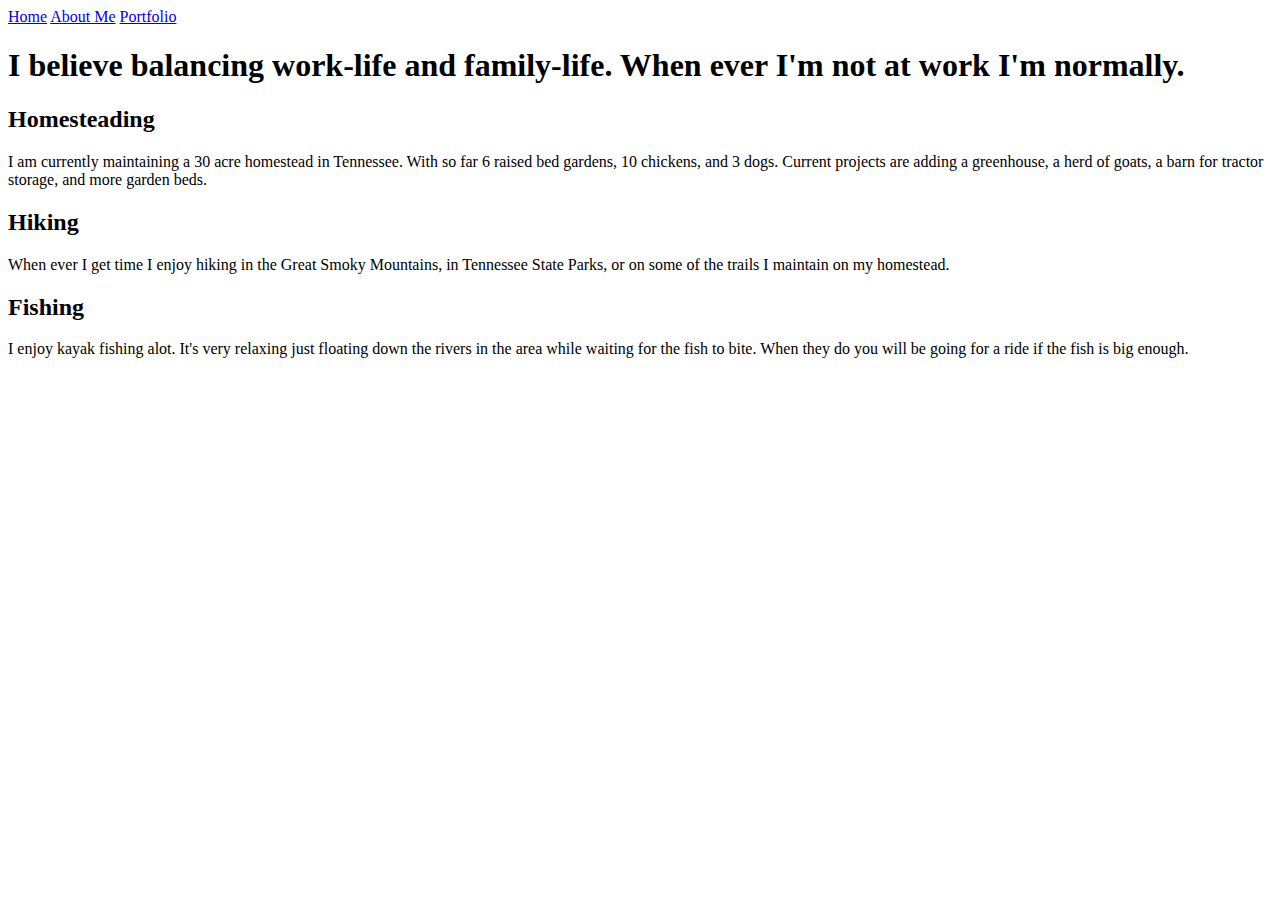
==== about.html @ c956357c "Add files via upload" ====
<!DOCTYPE html>
<html lang="en">
<head>
    <meta charset="UTF-8">
    <meta name="viewport" content="width=device-width, initial-scale=1.0">
    <title>About Me</title>
</head>
<body>
    <div class="topnav">
        <a class="active" href="#index.html;">Home</a>
        <a href="#about.html">About Me</a>
        <a href="#portfolio.html">Portfolio</a>
      </div>
      <div>
        <h1>I believe balancing work-life and family-life. When ever I'm not at work I'm normally. </h1>
      </div>
      <section class="about-section">
 

        <h2>Homesteading</h2>
        <p>I am currently maintaining a 30 acre homestead in Tennessee. With so far 6 raised bed gardens, 10 chickens, and 3 dogs.
            Current projects are adding a greenhouse, a herd of goats, a barn for tractor storage, and more garden beds.
        </p>
    </section>

    <section class="about-section">
        <h2>Hiking</h2>
        <p>When ever I get time I enjoy hiking in the Great Smoky Mountains, in Tennessee State Parks, or on some of the trails I maintain on my homestead.</p>
    </section>

    <section class="about-section">        <h2>Fishing</h2>
        I enjoy kayak fishing alot. It's very relaxing just floating down the rivers in the area while waiting for the fish to bite. When they do you will be going for a ride if the fish is big enough.
    </section>

</body>
</html>
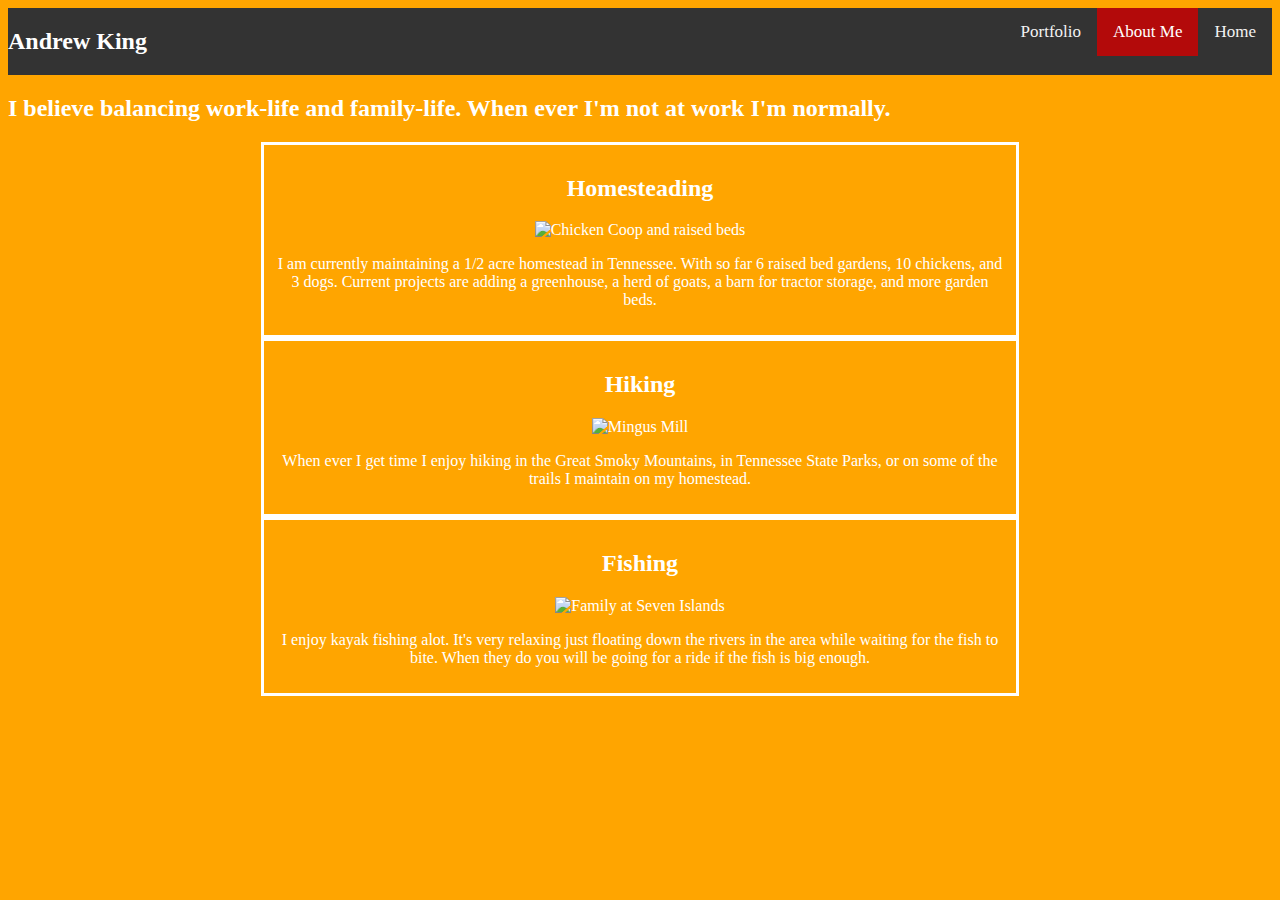
==== commit 7c4592c2: "Second Changes" ====
--- a/about.html
+++ b/about.html
@@ -3,34 +3,49 @@
 <head>
     <meta charset="UTF-8">
     <meta name="viewport" content="width=device-width, initial-scale=1.0">
+    <link rel="stylesheet" href="/style.css">
+    <script defer="" src="/javascript.js"></script>
     <title>About Me</title>
 </head>
 <body>
     <div class="topnav">
-        <a class="active" href="#index.html;">Home</a>
-        <a href="#about.html">About Me</a>
-        <a href="#portfolio.html">Portfolio</a>
+        <a href="./index.html">Home</a>
+        <a class="active" href="./about.html">About Me</a>
+        <a href="./portfolio.html">Portfolio</a>
+        <h2>Andrew King</h2>
       </div>
+
       <div>
-        <h1>I believe balancing work-life and family-life. When ever I'm not at work I'm normally. </h1>
+        <h2>I believe balancing work-life and family-life. When ever I'm not at work I'm normally. </h2>
       </div>
-      <section class="about-section">
+
+    <section>
  
-
+        <div class="center">
         <h2>Homesteading</h2>
-        <p>I am currently maintaining a 30 acre homestead in Tennessee. With so far 6 raised bed gardens, 10 chickens, and 3 dogs.
+        <img src="https://scontent-atl3-2.xx.fbcdn.net/v/t39.30808-6/334944230_729810632127034_5552483076392600481_n.jpg?stp=cp6_dst-jpg&_nc_cat=101&ccb=1-7&_nc_sid=5f2048&_nc_ohc=UCSrdKsHkLcAX9dcyCR&_nc_ht=scontent-atl3-2.xx&oh=00_AfBTmBHmp286nNl_s-fN-2QhUf5AEWoaQkv02Ls_gphJIw&oe=6536AC7D" alt="Chicken Coop and raised beds" width="300" height="300">
+        <p>I am currently maintaining a 1/2 acre homestead in Tennessee. With so far 6 raised bed gardens, 10 chickens, and 3 dogs.
             Current projects are adding a greenhouse, a herd of goats, a barn for tractor storage, and more garden beds.
         </p>
+        </div>
+
     </section>
 
-    <section class="about-section">
+        <div class="center">
         <h2>Hiking</h2>
+        <img src="https://scontent-atl3-1.xx.fbcdn.net/v/t39.30808-6/251342702_10158418744091370_4698995867299583511_n.jpg?_nc_cat=107&ccb=1-7&_nc_sid=5f2048&_nc_ohc=ltHV8brGLwkAX87yp1e&_nc_ht=scontent-atl3-1.xx&oh=00_AfBQlKxo-8uYXbbRwob3Fbuf0rdMh17Nd60voNa2jVKZYA&oe=6535E920" alt="Mingus Mill" width="300" height="300">
         <p>When ever I get time I enjoy hiking in the Great Smoky Mountains, in Tennessee State Parks, or on some of the trails I maintain on my homestead.</p>
+        </div>
     </section>
 
-    <section class="about-section">        <h2>Fishing</h2>
-        I enjoy kayak fishing alot. It's very relaxing just floating down the rivers in the area while waiting for the fish to bite. When they do you will be going for a ride if the fish is big enough.
+    <section>
+        <div class="center">
+        <h2>Fishing</h2>
+        <img src="https://scontent-atl3-1.xx.fbcdn.net/v/t1.6435-9/104494653_10157369079006370_3885283353417462276_n.jpg?_nc_cat=108&ccb=1-7&_nc_sid=0bb214&_nc_ohc=PO_kcjhmGNoAX_-ufE2&_nc_ht=scontent-atl3-1.xx&oh=00_AfBLbA2aVkZxOwI5XdgFfqmHKOqUFxnMhtqLl390R10odQ&oe=65594848" alt="Family at Seven Islands" width="300" height="300">       
+        <p>I enjoy kayak fishing alot. It's very relaxing just floating down the rivers in the area while waiting for the fish to bite. When they do you will be going for a ride if the fish is big enough.</p>
+        </div>
     </section>
 
+    </div>
 </body>
 </html>--- a/style.css
+++ b/style.css
@@ -0,0 +1,57 @@
+* {
+    box-sizing: border-box;
+  }
+
+
+.topnav {
+    background-color: #333;
+    overflow: hidden;
+  }
+  
+  .topnav a {
+    float: right;
+    color: #f2f2f2;
+    text-align: center;
+    padding: 14px 16px;
+    text-decoration: none;
+    font-size: 17px;
+  }
+  
+  .topnav a:hover {
+    background-color: #ddd;
+    color: black;
+  }
+  
+  .topnav a.active {
+    background-color: #c70303dc;
+    color: white;
+  }
+
+  html {
+    background-color: orange;
+    color: white
+  }
+
+  main {
+    display: flex;
+    flex-direction: column;
+    align-items: center;
+    text-align: center;
+    min-height: 100vh;
+    padding: 10px 20px 100px;
+    font-size: 25px;
+  }
+
+  .center {
+    margin: auto;
+    width: 60%;
+    border: 3px solid white;
+    padding: 10px;
+    text-align: center
+  }
+
+  container {
+    width: 200px;
+    height:200px;
+    text-align: center;
+}